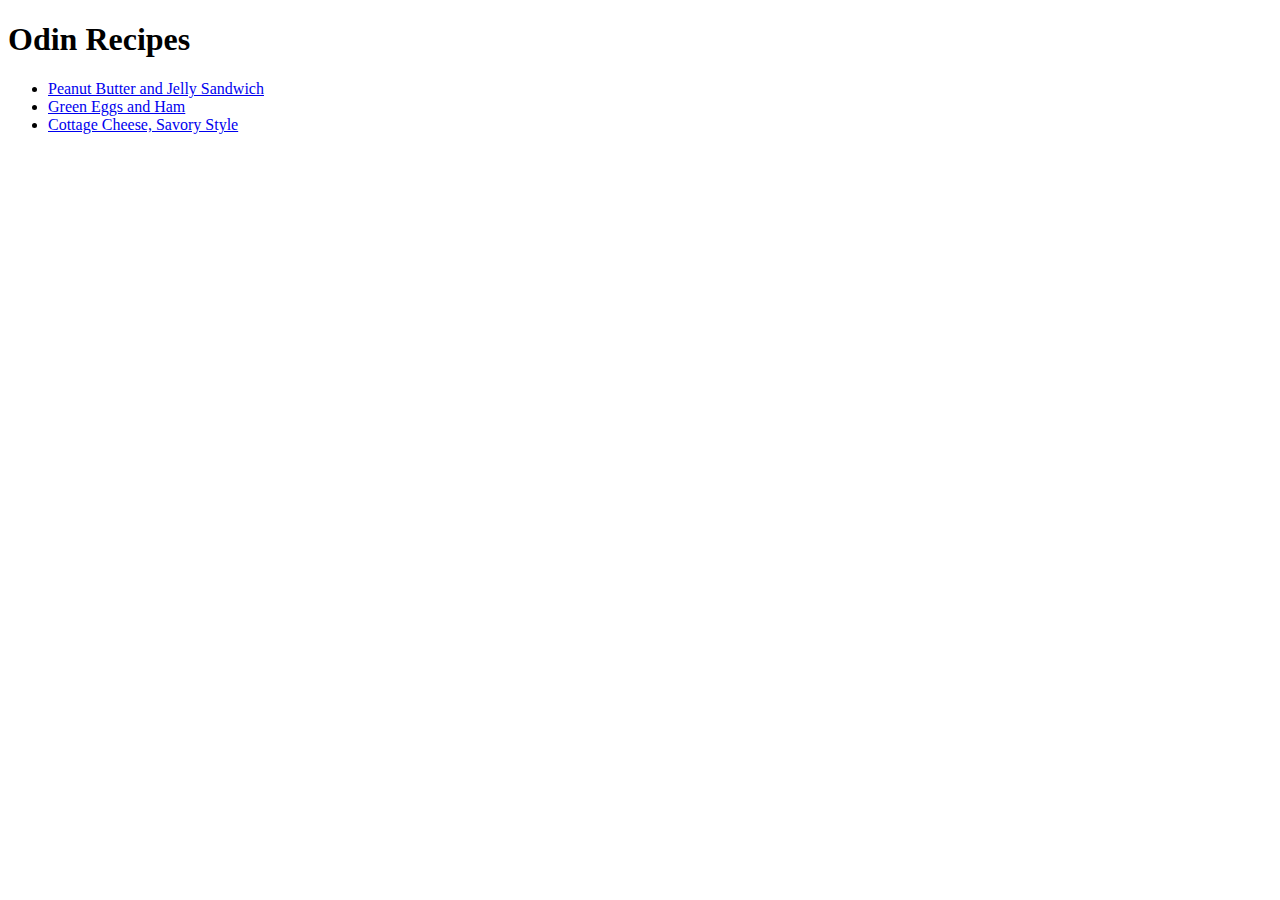
==== index.html/odinRecipes.html @ e43b7988 "Add existing project files" ====
<!DOCTYPE html>
<html>
    <head>
        <meta charset="utf-8">
        <title>Odin Recipes</title>
    </head>

    <body>
        <h1>Odin Recipes</h1>
    <ul>
        <li><a href="../recipes/peanutButternJelly.html">Peanut Butter and Jelly Sandwich</a></li>
        <li><a href="../recipes/greenEggsAndHam.html">Green Eggs and Ham</a></li>
        <li><a href="../recipes/CottageCheeseLunch.html">Cottage Cheese, Savory Style</a></li>
    </ul>    
    </body>
    
</html>
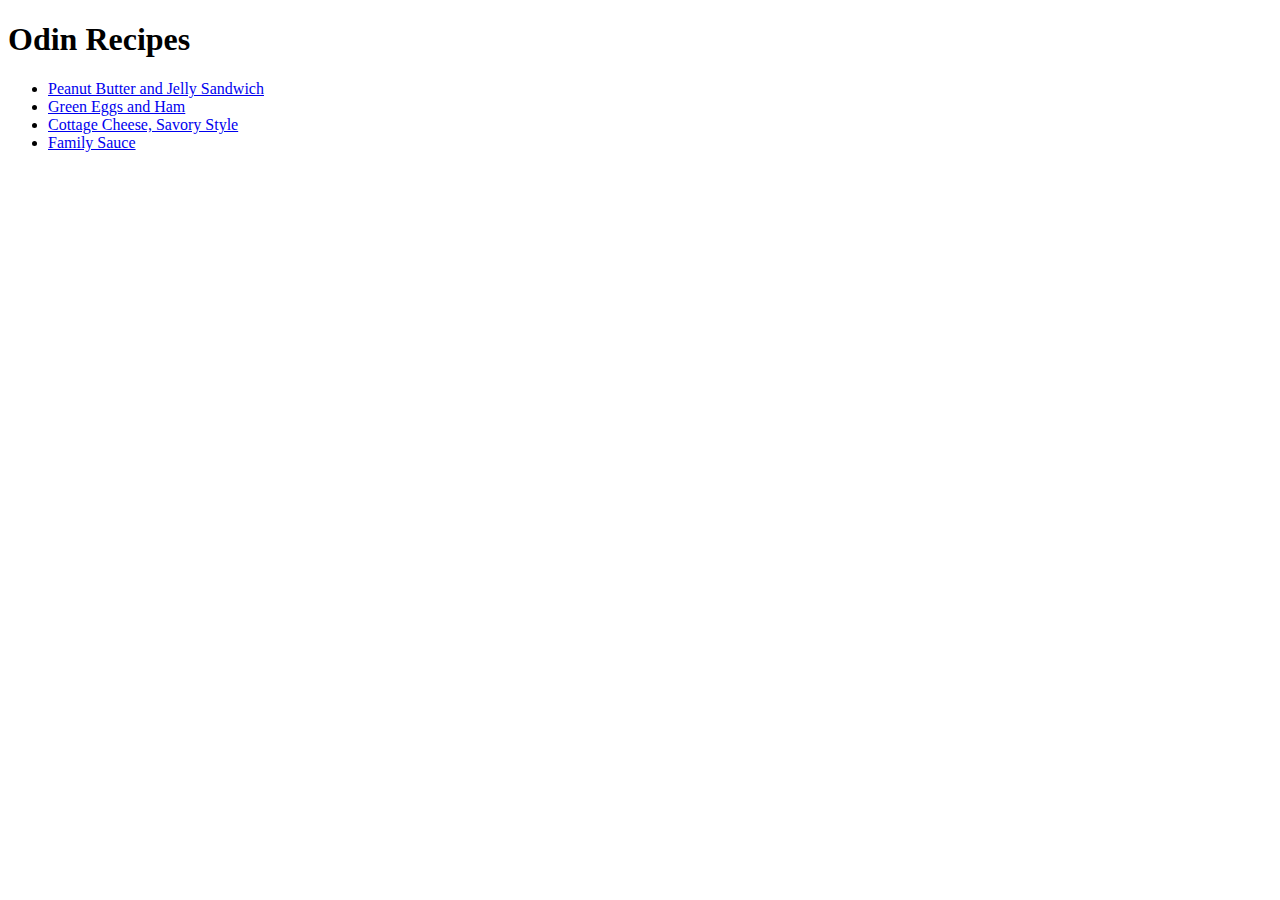
==== commit b82225e7: "Add FamilySauce link to index" ====
--- a/index.html/odinRecipes.html
+++ b/index.html/odinRecipes.html
@@ -11,6 +11,7 @@
         <li><a href="../recipes/peanutButternJelly.html">Peanut Butter and Jelly Sandwich</a></li>
         <li><a href="../recipes/greenEggsAndHam.html">Green Eggs and Ham</a></li>
         <li><a href="../recipes/CottageCheeseLunch.html">Cottage Cheese, Savory Style</a></li>
+        <li><a href="../recipes/FamilySauce.html">Family Sauce</a></li>
     </ul>    
     </body>
     
